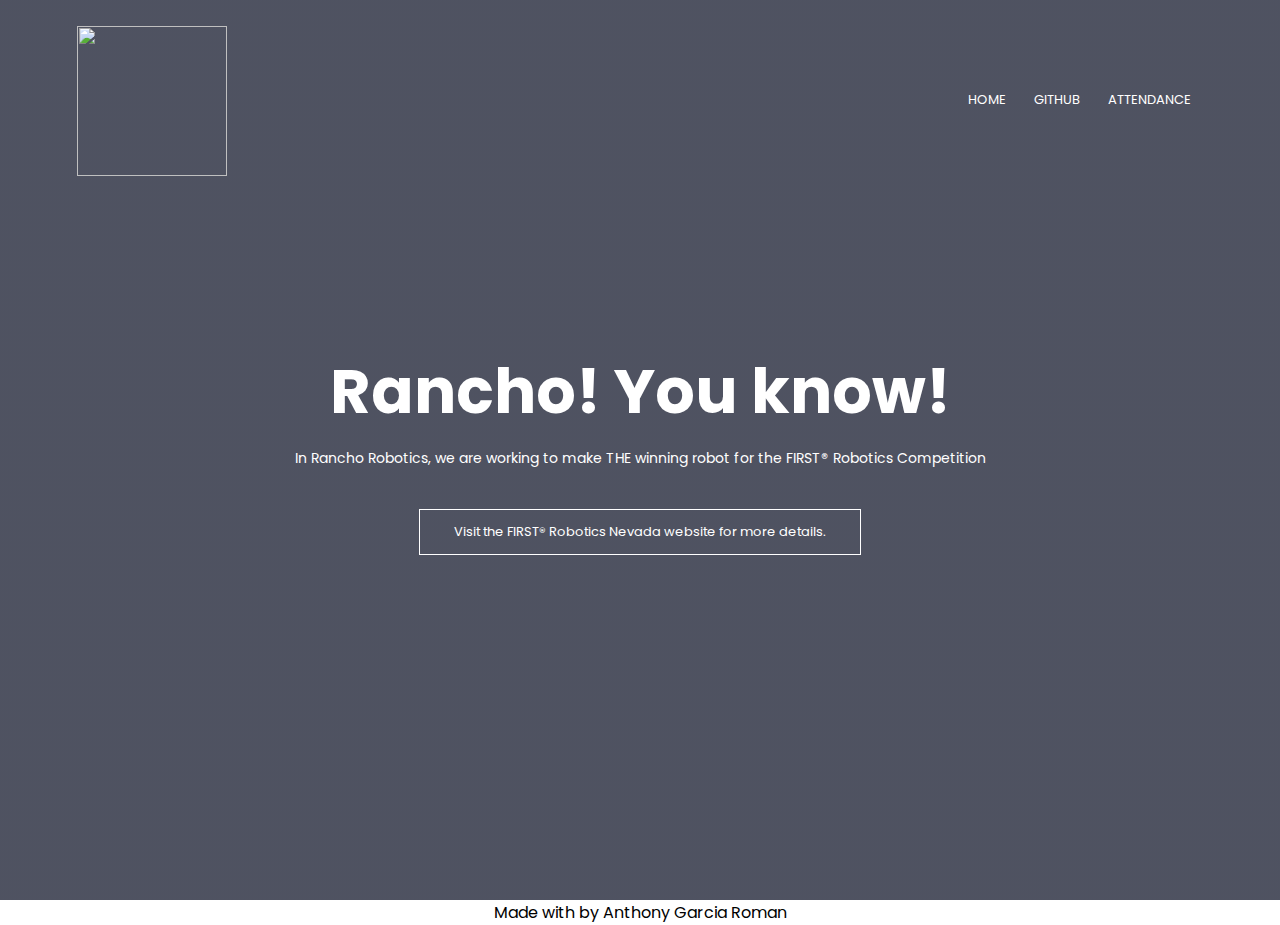
==== index.html @ 8533c9c6 "web" ====
﻿<html>
<head>
    <meta name="viewport" content="with=device-width, initial-scale=1.0">
    <meta http-equiv="X-UA-Compatible" content="ie=edge">
    <title>Rancho Rambotics</title>
    <link rel="icon" type="image/x-icon" href="https://cdn.discordapp.com/attachments/854673238327951363/1061634140551790664/rambotlogo.ico">
    <link rel="stylesheet" href="styles.css">

    <link rel="preconnect" href="https://fonts.googleapis.com">
    <link rel="preconnect" href="https://fonts.gstatic.com" crossorigin>
    <link href="https://fonts.googleapis.com/css2?family=Poppins:wght@300;400;600&display=swap" rel="stylesheet">

    <script src="https://kit.fontawesome.com/10c4af6823.js" crossorigin="anonymous"></script>
</head>
<body>
<section class="header"> 
    <nav>
      <a href="index.html"><img src="https://i.imgur.com/TTZHfW2.png"></a>  
        <div class="nav-links" id="navLinks">
            <i class="fa fa-square-xmark" onclick="hideMenu()"></i>
            <ul> 
                <li><a href="">HOME</a></li>
                <li><a href="https://github.com/Aerodite/Rancho-Robotics">GITHUB</a></li>
                <li><a href="">ATTENDANCE</a></li>
           </ul>
            <i class="fa-regular fa-bars" onclick="showMenu()"></i>
        </div>
    </nav>
</section>
    <div class="text-box">
    <h1>Rancho! You know!</h1>
    <p>In Rancho Robotics, we are working to make THE winning robot for the FIRST® Robotics Competition</p>
    <a href="https://firstnevada.org/programs/first-robotics-competition/" class="hero-btn">Visit the FIRST® Robotics Nevada website for more details.</a>
    </div>

<!------Javascript for Toggle Menu------>
<script>
    var navLinks = document.getElementById("navLinks");
    function showMenu(){
        navLinks.style.right = "0";
    }
    function hideMenu(){
        navLinks.style.right = "-200px";
    }
    
</script>
<p>Made with <i class="fa fa-heart-o"></i> by Anthony Garcia Roman</p>
</body>
</html>
---- styles.css ----
﻿*{
    margin: 0;
    padding: 0;
    font-family: 'Poppins', sans-serif;
}
.header{
    min-height: 100vh;
    width: 100%;
    background-image: 
            linear-gradient(rgba(4,9,30,0.7), rgba(4,9,30,0.7)),url(https://i.imgur.com/D3A8BkF.jpg);
    
    background-position: center;
    background-size: cover;
    position: relative;
}
nav{
    display: flex;
    padding: 2% 6%;
    justify-content: space-between;
    align-items: center;
}
nav img{
    width: 150px;
}
.nav-links{
    flex: 1;
    text-align: right;
}
.nav-links ul li{
    list-style: none;
    display: inline-block;
    padding: 8px 12px;
    position: relative;
}
.nav-links ul li a{
    color: #fff;
    text-decoration: none;
    text-transform: uppercase;
    font-size: 13px;
}
.nav-links ul li::after{
    content: '';
    width: 0%;
    height: 2px;
    background: #476df3;
    display: block;
    margin: auto;
    transition: 0.5s;
}
.nav-links ul li:hover::after{
    width: 100%;
}
.text-box{
    width: 90%;
    color: #fff;
    position: absolute;
    top: 50%;
    left: 50%;
    transform: translate(-50%,-50%);
    text-align: center;
}
.text-box h1{
    font-size: 62px;
}
.text-box p{
    margin: 10px 0 40px;
    font-size: 14px;
    color: #fff;
}
.hero-btn{
    display: inline-block;
    text-decoration: none;
    color: #fff;
    border :1px solid #fff;
    padding: 12px 34px;
    font-size: 13px;
    background: transparent;
    position: relative;
    cursor: pointer;
}
.hero-btn:hover{
    border: 1px solid #476df3;
    background: #476df3;
    transition: 1s;
}

nav .fa{
    display: none;
}
@media(max-width: 700px){
    .text-box h1{
        font-size: 20px;
    }
    .nav-links ul li{
        display: block;
    }

    .nav-links {
        position: fixed;
        background: #476df3;
        height: 100vh;
        width: 200px;
        top: 0;
        right: -200px;
        text-align: left;
        z-index: 2;
        transition: 0.60s;
    }
    nav .fa{
        display: block;
        color: #fff;
        margin: 10px;
        font-size: 22px;
        cursor: pointer;
        
    }
    .nav-links ul{
        padding: 30px;
        
    }
}
p{
    text-align: center;
}
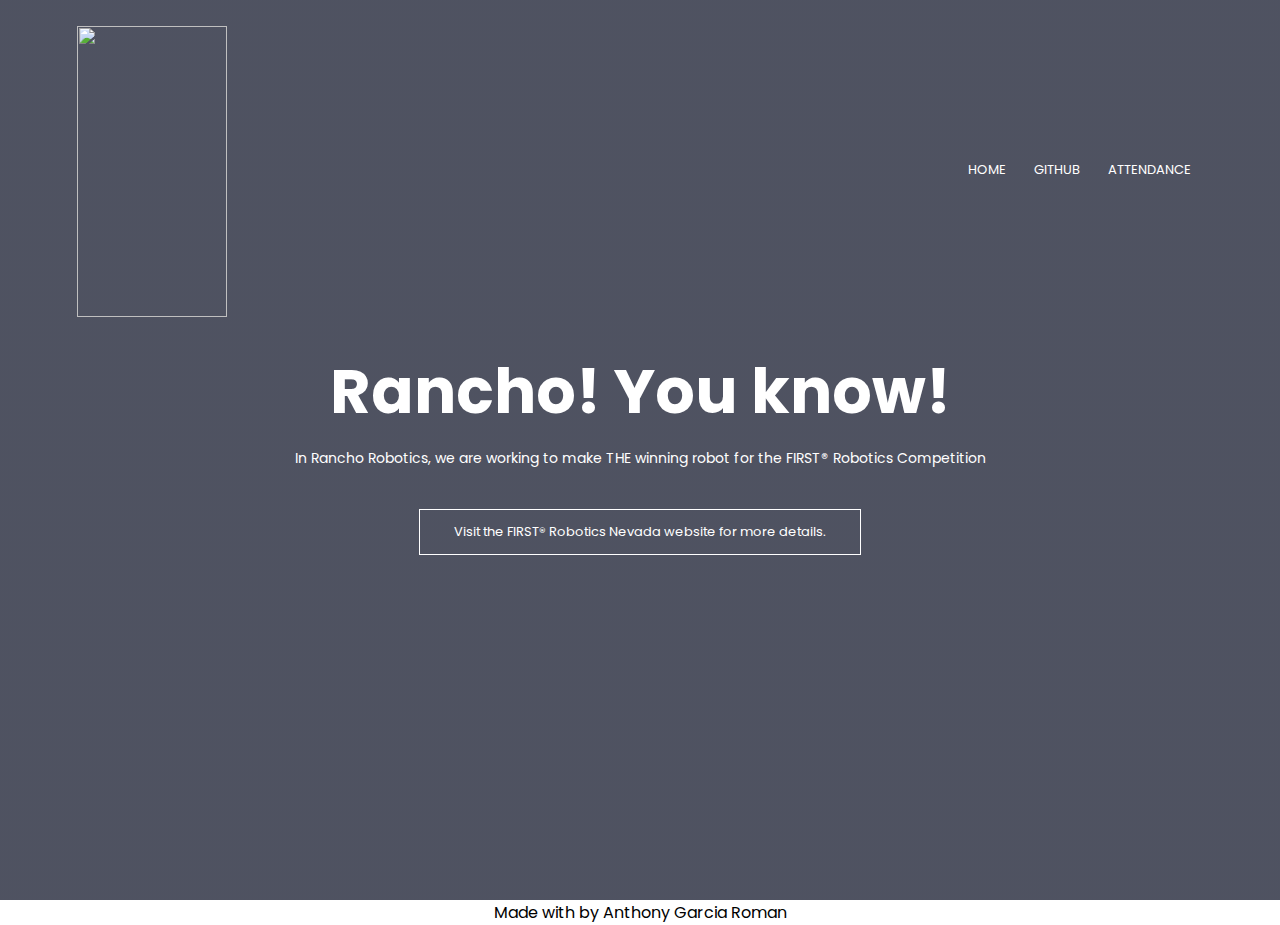
==== commit 1e946e8f: "website" ====
--- a/index.html
+++ b/index.html
@@ -15,7 +15,9 @@
 <body>
 <section class="header"> 
     <nav>
-      <a href="index.html"><img src="https://i.imgur.com/TTZHfW2.png"></a>  
+      <a href="index.html"><img src="https://i.imgur.com/TTZHfW2.png"
+                                width="255"
+                                height="291"></a>  
         <div class="nav-links" id="navLinks">
             <i class="fa fa-square-xmark" onclick="hideMenu()"></i>
             <ul> 
@@ -23,7 +25,7 @@
                 <li><a href="https://github.com/Aerodite/Rancho-Robotics">GITHUB</a></li>
                 <li><a href="">ATTENDANCE</a></li>
            </ul>
-            <i class="fa-regular fa-bars" onclick="showMenu()"></i>
+            <i class="fad fa-bars" onclick="showMenu()"></i>
         </div>
     </nav>
 </section>
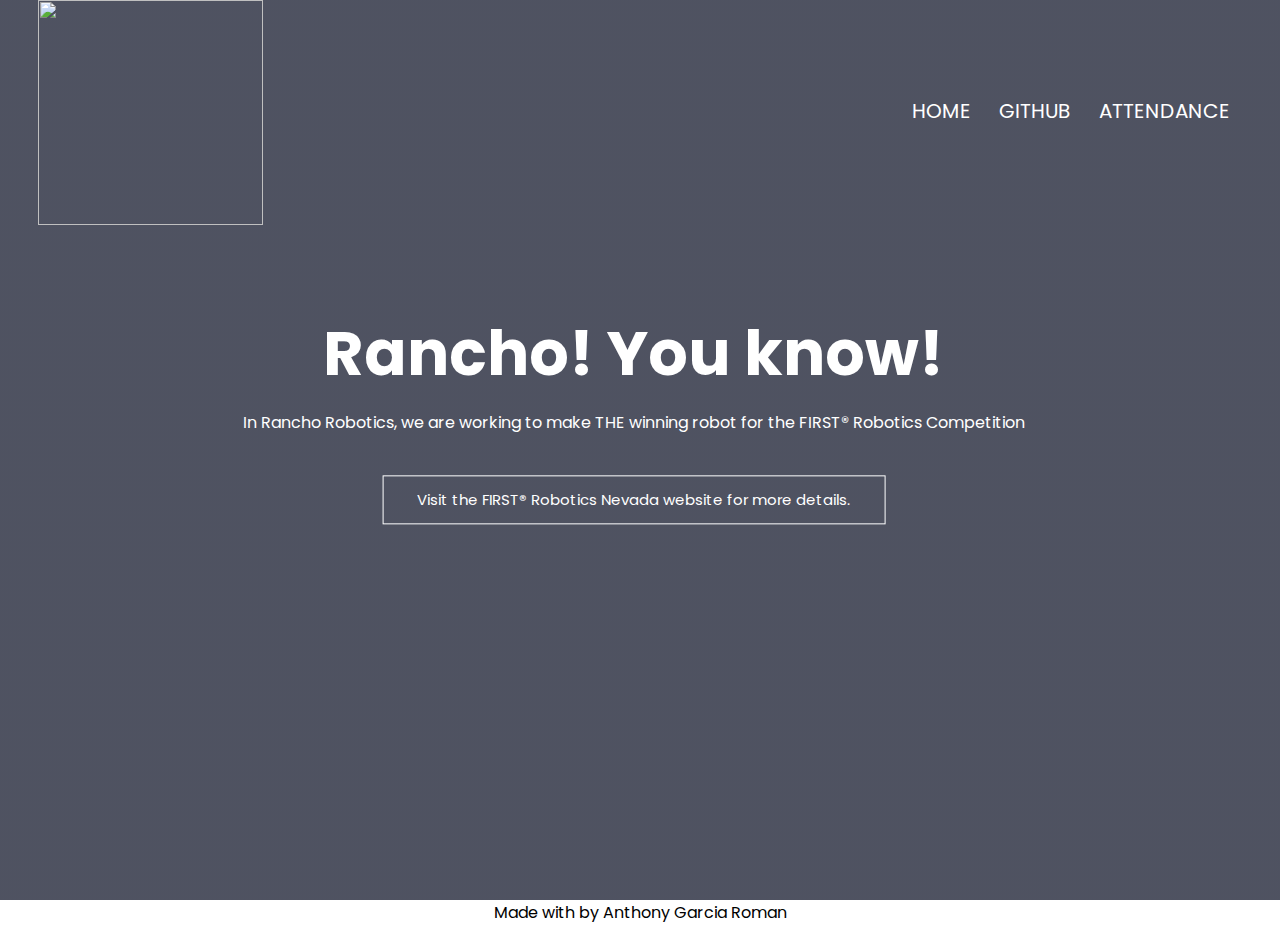
==== commit 653c2783: "site" ====
--- a/index.html
+++ b/index.html
@@ -15,9 +15,7 @@
 <body>
 <section class="header"> 
     <nav>
-      <a href="index.html"><img src="https://i.imgur.com/TTZHfW2.png"
-                                width="255"
-                                height="291"></a>  
+      <a href="index.html"><img src="https://i.imgur.com/Yg0zesk.png"></a>  
         <div class="nav-links" id="navLinks">
             <i class="fa fa-square-xmark" onclick="hideMenu()"></i>
             <ul> 
@@ -25,7 +23,7 @@
                 <li><a href="https://github.com/Aerodite/Rancho-Robotics">GITHUB</a></li>
                 <li><a href="">ATTENDANCE</a></li>
            </ul>
-            <i class="fad fa-bars" onclick="showMenu()"></i>
+            <i class="fa fa-bars" onclick="showMenu()"></i>
         </div>
     </nav>
 </section>
--- a/styles.css
+++ b/styles.css
@@ -15,12 +15,12 @@
 }
 nav{
     display: flex;
-    padding: 2% 6%;
+    padding: 0% 3%;
     justify-content: space-between;
     align-items: center;
 }
 nav img{
-    width: 150px;
+    width: 225px;
 }
 .nav-links{
     flex: 1;
@@ -36,12 +36,12 @@
     color: #fff;
     text-decoration: none;
     text-transform: uppercase;
-    font-size: 13px;
+    font-size: 20px;
 }
 .nav-links ul li::after{
     content: '';
     width: 0%;
-    height: 2px;
+    height: 4px;
     background: #476df3;
     display: block;
     margin: auto;
@@ -54,9 +54,9 @@
     width: 90%;
     color: #fff;
     position: absolute;
-    top: 50%;
-    left: 50%;
-    transform: translate(-50%,-50%);
+    top: 45%;
+    left: 45%;
+    transform: translate(-45%,-45%);
     text-align: center;
 }
 .text-box h1{
@@ -64,7 +64,7 @@
 }
 .text-box p{
     margin: 10px 0 40px;
-    font-size: 14px;
+    font-size: 16px;
     color: #fff;
 }
 .hero-btn{
@@ -73,7 +73,7 @@
     color: #fff;
     border :1px solid #fff;
     padding: 12px 34px;
-    font-size: 13px;
+    font-size: 15px;
     background: transparent;
     position: relative;
     cursor: pointer;
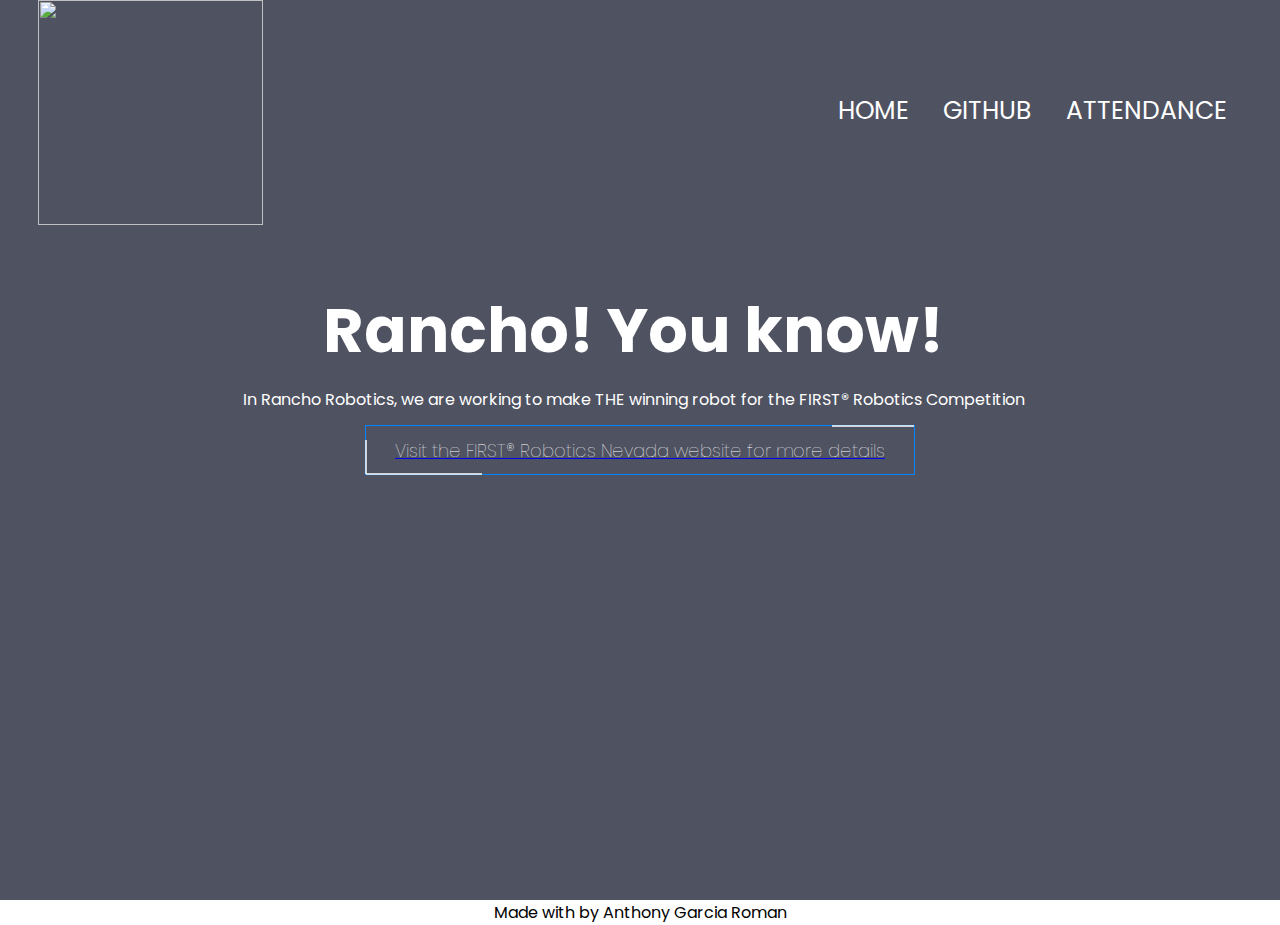
==== commit d7c302c6: "website details" ====
--- a/index.html
+++ b/index.html
@@ -1,4 +1,6 @@
-﻿<html>
+﻿<!---If anyone wants to complain about my code, my bad, I've never coded in HTML or CSS before, I hope its good enough to look somewhat pretty!--->
+
+<html>
 <head>
     <meta name="viewport" content="with=device-width, initial-scale=1.0">
     <meta http-equiv="X-UA-Compatible" content="ie=edge">
@@ -21,7 +23,7 @@
             <ul> 
                 <li><a href="">HOME</a></li>
                 <li><a href="https://github.com/Aerodite/Rancho-Robotics">GITHUB</a></li>
-                <li><a href="">ATTENDANCE</a></li>
+                <li><a href="https://forms.gle/6HL7R7XDLSvMdeWx6">ATTENDANCE</a></li>
            </ul>
             <i class="fa fa-bars" onclick="showMenu()"></i>
         </div>
@@ -30,9 +32,19 @@
     <div class="text-box">
     <h1>Rancho! You know!</h1>
     <p>In Rancho Robotics, we are working to make THE winning robot for the FIRST® Robotics Competition</p>
-    <a href="https://firstnevada.org/programs/first-robotics-competition/" class="hero-btn">Visit the FIRST® Robotics Nevada website for more details.</a>
     </div>
-
+<div class="container">
+    <div class="center">
+        <button class="hero-btn">
+            <svg width="550px" height="50px" viewBox="0 0 550 50" class="border">
+                <polyline points="549,1 549,49 1,49 1,1 549,1" class="bg-line" />
+                <polyline points="549,1 549,49 1,49 1,1 549,1" class="hl-line" />
+            </svg>
+            <!---I don't know why it won't let me put the <a href=> into the <span> class, I am very sorry, this makes this part look really shitty. Sincerely, The First Code Manager - Anthony--->
+            <a href="https://firstnevada.org/programs/first-robotics-competition"><span>Visit the FIRST® Robotics Nevada website for more details</span></a>
+        </button>
+    </div>
+</div>
 <!------Javascript for Toggle Menu------>
 <script>
     var navLinks = document.getElementById("navLinks");
--- a/styles.css
+++ b/styles.css
@@ -29,14 +29,14 @@
 .nav-links ul li{
     list-style: none;
     display: inline-block;
-    padding: 8px 12px;
+    padding: 8px 15px;
     position: relative;
 }
 .nav-links ul li a{
     color: #fff;
     text-decoration: none;
     text-transform: uppercase;
-    font-size: 20px;
+    font-size: 25px;
 }
 .nav-links ul li::after{
     content: '';
@@ -54,7 +54,7 @@
     width: 90%;
     color: #fff;
     position: absolute;
-    top: 45%;
+    top: 40%;
     left: 45%;
     transform: translate(-45%,-45%);
     text-align: center;
@@ -67,23 +67,61 @@
     font-size: 16px;
     color: #fff;
 }
-.hero-btn{
-    display: inline-block;
-    text-decoration: none;
-    color: #fff;
-    border :1px solid #fff;
-    padding: 12px 34px;
-    font-size: 15px;
-    background: transparent;
-    position: relative;
-    cursor: pointer;
-}
-.hero-btn:hover{
-    border: 1px solid #476df3;
-    background: #476df3;
-    transition: 1s;
+/* Code below is for shiny fun button that redirects to FIRST Robotics, please don't touch it, future me */
+.container {
+    width: 600px;
+    height: 400px;
+    position: absolute;
+    left: 50%;
+    top: 50%;
+    transform: translate(-50%, -50%);
+    display: flex;
+    justify-content: center;
+    align-items: center;
 }
 
+.center {
+    width: 550px;
+    height: 50px;
+    position: absolute;
+}
+
+.hero-btn {
+    width: 550px;
+    height: 50px;
+    cursor: pointer;
+    background: transparent;
+    border: 1px solid #0083ff;
+    outline: none;
+    transition: 1s ease-in-out;
+}
+
+svg {
+    position: absolute;
+    left: 0;
+    top: 0;
+    fill: none;
+    stroke: #fff;
+    stroke-dasharray: 150 480;
+    stroke-dashoffset: 150;
+    transition: 1s ease-in-out;
+}
+
+.hero-btn:hover {
+    transition: 1s ease-in-out;
+    background: #003569;
+}
+
+.hero-btn:hover svg {
+    stroke-dashoffset: -480;
+}
+
+.hero-btn span {
+    color: white;
+    font-size: 18px;
+    font-weight: 100;
+}
+/* Fun code ends here :( */
 nav .fa{
     display: none;
 }
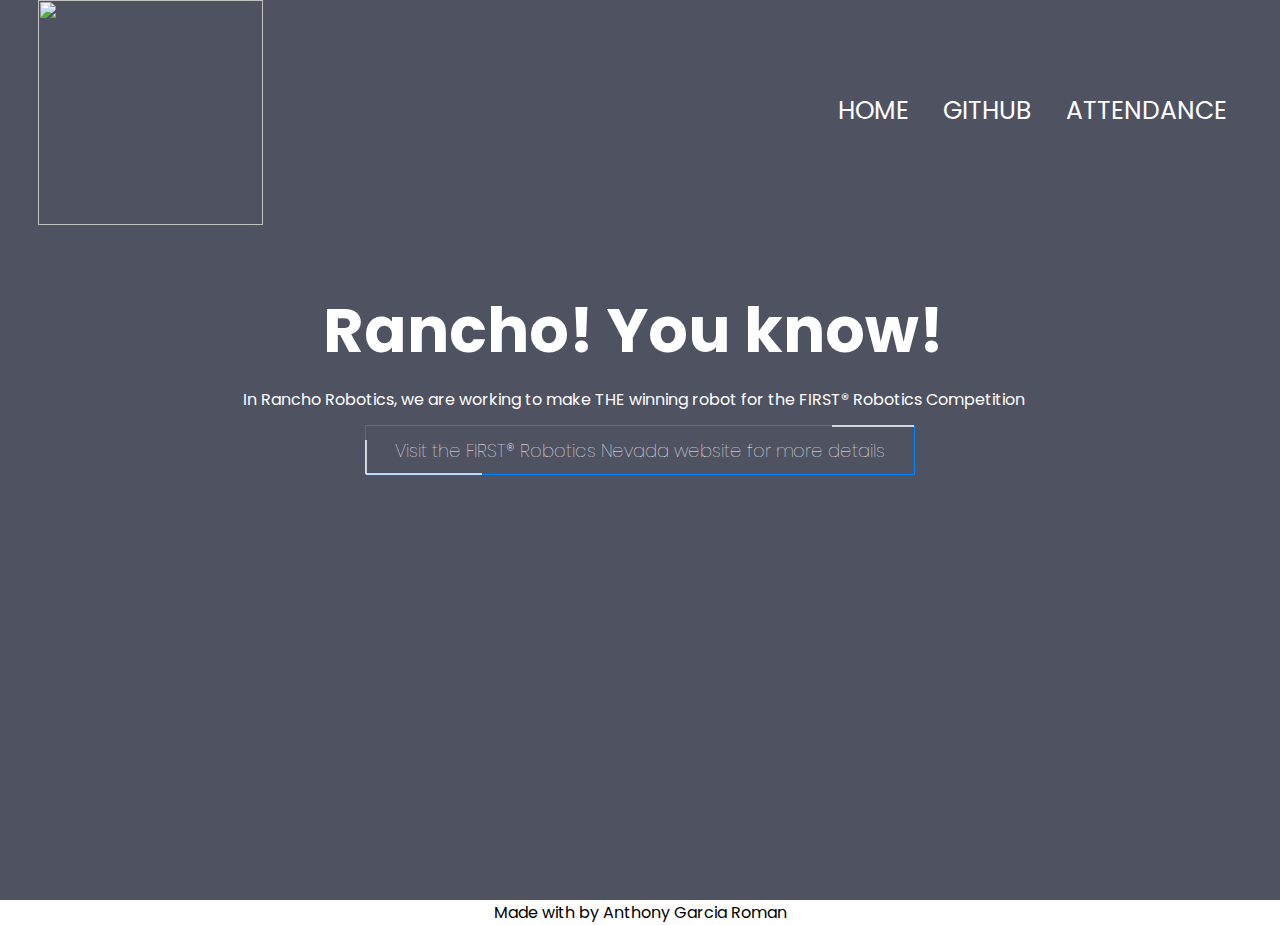
==== commit 39e151ba: "website button" ====
--- a/index.html
+++ b/index.html
@@ -25,8 +25,8 @@
                 <li><a href="https://github.com/Aerodite/Rancho-Robotics">GITHUB</a></li>
                 <li><a href="https://forms.gle/6HL7R7XDLSvMdeWx6">ATTENDANCE</a></li>
            </ul>
-            <i class="fa fa-bars" onclick="showMenu()"></i>
         </div>
+        <i class="fa fa-bars" onclick="showMenu()"></i>
     </nav>
 </section>
     <div class="text-box">
@@ -35,13 +35,14 @@
     </div>
 <div class="container">
     <div class="center">
-        <button class="hero-btn">
+        <!--Why the fuck does the button only work when putting an onclick function here???? Shouldn't the <a> function in the text line do that????????
+        I am very unsatisfied with this solution, to any future code managers, please fix!-->
+        <button type="button" class="hero-btn" id="add invoice" onclick="window.location.href='https://firstnevada.org/programs/first-robotics-competition/';">
             <svg width="550px" height="50px" viewBox="0 0 550 50" class="border">
                 <polyline points="549,1 549,49 1,49 1,1 549,1" class="bg-line" />
                 <polyline points="549,1 549,49 1,49 1,1 549,1" class="hl-line" />
+                <span>Visit the FIRST® Robotics Nevada website for more details</span>
             </svg>
-            <!---I don't know why it won't let me put the <a href=> into the <span> class, I am very sorry, this makes this part look really shitty. Sincerely, The First Code Manager - Anthony--->
-            <a href="https://firstnevada.org/programs/first-robotics-competition"><span>Visit the FIRST® Robotics Nevada website for more details</span></a>
         </button>
     </div>
 </div>
--- a/styles.css
+++ b/styles.css
@@ -125,14 +125,14 @@
 nav .fa{
     display: none;
 }
-@media(max-width: 700px){
+/* Dude, making the button work on mobile is a pain in the ass, I do not want to try implementing it again. Consider this a warning. */
+@media screen and (max-width: 750px){
     .text-box h1{
         font-size: 20px;
     }
     .nav-links ul li{
         display: block;
     }
-
     .nav-links {
         position: fixed;
         background: #476df3;
@@ -161,3 +161,4 @@
     text-align: center;
 }
 
+
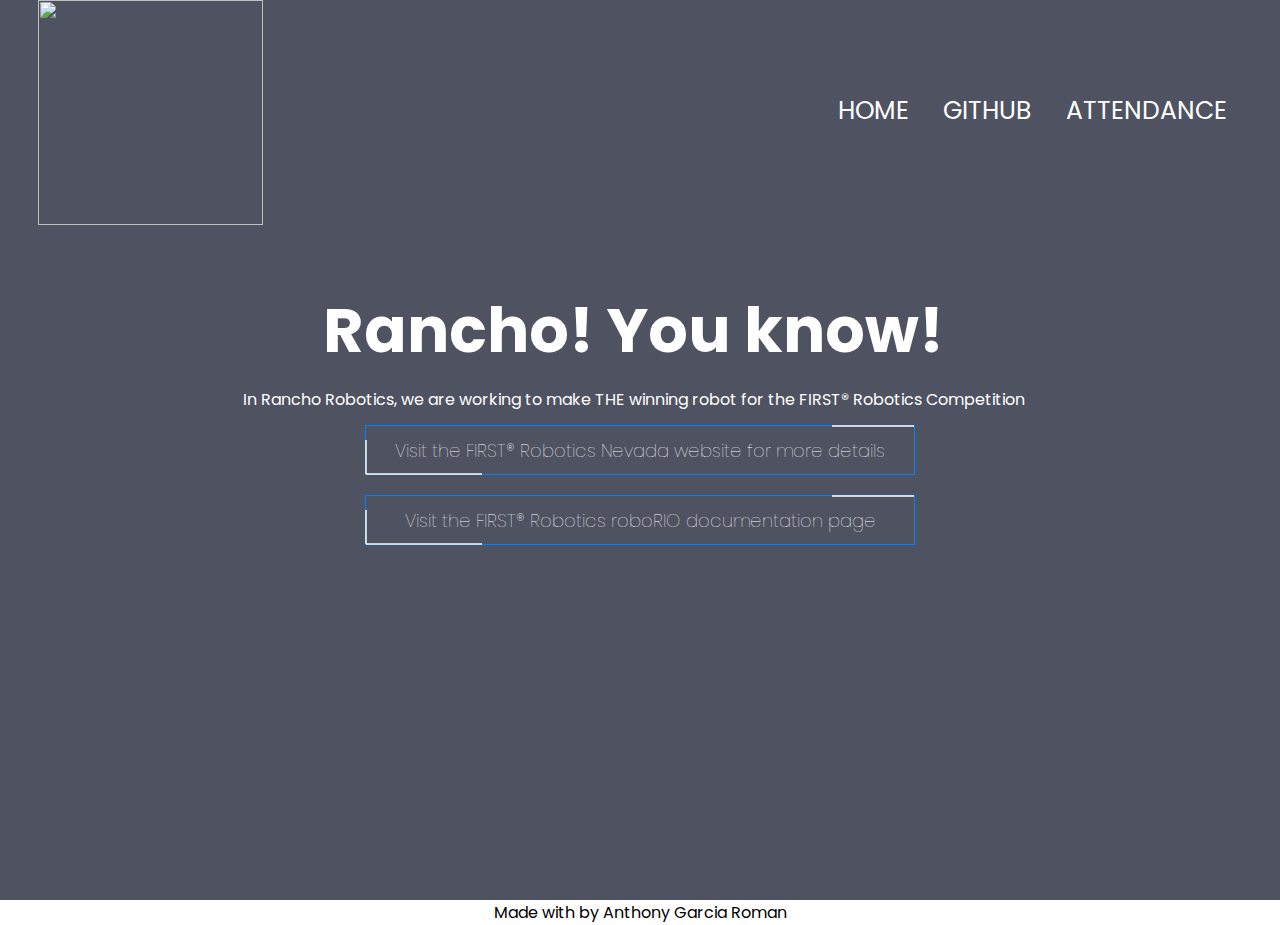
==== commit e05b96fa: "added documentation button" ====
--- a/index.html
+++ b/index.html
@@ -33,15 +33,26 @@
     <h1>Rancho! You know!</h1>
     <p>In Rancho Robotics, we are working to make THE winning robot for the FIRST® Robotics Competition</p>
     </div>
-<div class="container">
-    <div class="center">
+<div class="container1">
+    <div class="center1">
         <!--Why the fuck does the button only work when putting an onclick function here???? Shouldn't the <a> function in the text line do that????????
         I am very unsatisfied with this solution, to any future code managers, please fix!-->
-        <button type="button" class="hero-btn" id="add invoice" onclick="window.location.href='https://firstnevada.org/programs/first-robotics-competition/';">
-            <svg width="550px" height="50px" viewBox="0 0 550 50" class="border">
-                <polyline points="549,1 549,49 1,49 1,1 549,1" class="bg-line" />
-                <polyline points="549,1 549,49 1,49 1,1 549,1" class="hl-line" />
-                <span>Visit the FIRST® Robotics Nevada website for more details</span>
+        <button type="button" class="hero-btn1" id="addinvoice" onclick="window.location.href='https://firstnevada.org/programs/first-robotics-competition/';">
+            <svg width="550px" height="50px" viewBox="0 0 550 50" class="border1">
+                <polyline points="549,1 549,49 1,49 1,1 549,1" class="bg-line1" />
+                <polyline points="549,1 549,49 1,49 1,1 549,1" class="hl-line1" />
+                <span class="span1">Visit the FIRST® Robotics Nevada website for more details</span>
+            </svg>
+        </button>
+    </div>
+</div>
+<div class="container2">
+    <div class="center2">
+        <button type="button" class="hero-btn2" id="add invoice" onclick="window.location.href='https://docs.wpilib.org/en/stable/docs/software/roborio-info/roborio-introduction.html';">
+            <svg width="550px" height="50px" viewBox="0 0 550 50" class="border2">
+                <polyline points="549,1 549,49 1,49 1,1 549,1" class="bg-line2" />
+                <polyline points="549,1 549,49 1,49 1,1 549,1" class="hl-line2" />
+                <span class="span2">Visit the FIRST® Robotics roboRIO documentation page</span>
             </svg>
         </button>
     </div>
--- a/styles.css
+++ b/styles.css
@@ -68,9 +68,9 @@
     color: #fff;
 }
 /* Code below is for shiny fun button that redirects to FIRST Robotics, please don't touch it, future me */
-.container {
+.container1 {
     width: 600px;
-    height: 400px;
+    height: 50px;
     position: absolute;
     left: 50%;
     top: 50%;
@@ -80,13 +80,13 @@
     align-items: center;
 }
 
-.center {
-    width: 550px;
-    height: 50px;
-    position: absolute;
-}
-
-.hero-btn {
+.center1 {
+    width: 550px;
+    height: 50px;
+    position: absolute;
+}
+
+.hero-btn1 {
     width: 550px;
     height: 50px;
     cursor: pointer;
@@ -96,7 +96,7 @@
     transition: 1s ease-in-out;
 }
 
-svg {
+.border1{
     position: absolute;
     left: 0;
     top: 0;
@@ -107,16 +107,69 @@
     transition: 1s ease-in-out;
 }
 
-.hero-btn:hover {
+.hero-btn1:hover {
+    transition: 1s ease-in-out;
+    background: #005a17;
+}
+
+.hero-btn1:hover svg {
+    stroke-dashoffset: -480;
+}
+
+.hero-btn1 .span1 {
+    color: white;
+    font-size: 18px;
+    font-weight: 100;
+}
+.container2 {
+    width: 600px;
+    height: 50px;
+    position: absolute;
+    left: 50%;
+    top: 55%;
+    transform: translate(-50%, -0%);
+    display: flex;
+    justify-content: center;
+    align-items: center;
+}
+
+.center2 {
+    width: 550px;
+    height: 50px;
+    position: absolute;
+}
+
+.hero-btn2 {
+    width: 550px;
+    height: 50px;
+    cursor: pointer;
+    background: transparent;
+    border: 1px solid #0083ff;
+    outline: none;
+    transition: 1s ease-in-out;
+}
+
+.border2 {
+    position: absolute;
+    left: 0;
+    top: 0;
+    fill: none;
+    stroke: #fff;
+    stroke-dasharray: 150 480;
+    stroke-dashoffset: 150;
+    transition: 1s ease-in-out;
+}
+
+.hero-btn2:hover {
     transition: 1s ease-in-out;
     background: #003569;
 }
 
-.hero-btn:hover svg {
+.hero-btn2:hover svg {
     stroke-dashoffset: -480;
 }
 
-.hero-btn span {
+.hero-btn2 .span2 {
     color: white;
     font-size: 18px;
     font-weight: 100;
@@ -156,6 +209,31 @@
         padding: 30px;
         
     }
+    .hero-btn{
+        display: block;
+        max-width: 65vh;
+        max-height: 8vh;
+    }
+    .border{
+        display:block;
+        max-width: 65vh;
+        max-height: 7.5vh;
+    }
+    .container{
+        display:block;
+        max-width: 65vh;
+        max-height: 8vh;
+    }
+    .bg-line{
+        display:block;
+        max-width: 65vh;
+        max-height: 10vh;
+    }
+    .hl-line{
+        display:block;
+        max-width: 65vh;
+        max-height: 10vh;
+    }
 }
 p{
     text-align: center;
